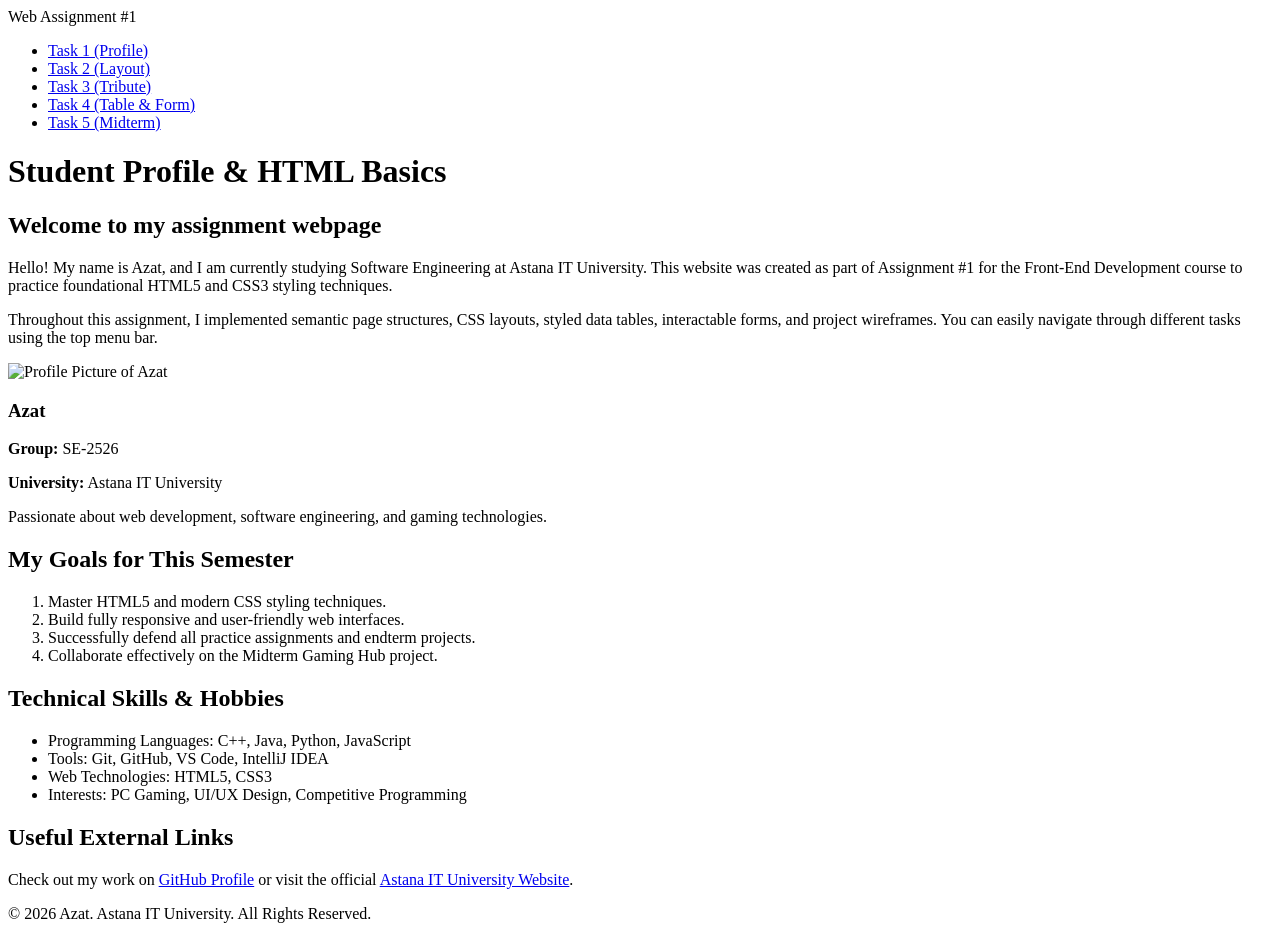
==== Index.html @ 62b9981b "прототип индекс" ====
<!DOCTYPE html>
<html lang="en">
<head>
    <meta charset="UTF-8">
    <meta name="viewport" content="width=device-width, initial-scale=1.0">
    <title>Assignment 1 - Personal Profile</title>
    <link rel="stylesheet" href="style.css">
</head>
<body>

    <!-- Навигация (Navbar) - Связь со всеми заданиями -->
    <header>
        <nav class="navbar">
            <div class="logo">Web Assignment #1</div>
            <ul class="nav-links">
                <li><a href="index.html" class="active">Task 1 (Profile)</a></li>
                <li><a href="task2.html">Task 2 (Layout)</a></li>
                <li><a href="task3.html">Task 3 (Tribute)</a></li>
                <li><a href="task4.html">Task 4 (Table & Form)</a></li>
                <li><a href="task5.html">Task 5 (Midterm)</a></li>
            </ul>
        </nav>
    </header>

    <main class="container">
        <!-- Главный заголовок -->
        <h1>Student Profile & HTML Basics</h1>
        <h2>Welcome to my assignment webpage</h2>

        <!-- Краткое описание (2-3 абзаца) -->
        <p>Hello! My name is Azat, and I am currently studying Software Engineering at Astana IT University. This website was created as part of Assignment #1 for the Front-End Development course to practice foundational HTML5 and CSS3 styling techniques.</p>
        <p>Throughout this assignment, I implemented semantic page structures, CSS layouts, styled data tables, interactable forms, and project wireframes. You can easily navigate through different tasks using the top menu bar.</p>

        <!-- Карточка профиля (Profile Card) -->
        <div class="profile-card" id="my-profile">
            <!-- Твое фото/аватар -->
            <img src="profile.jpg" alt="Profile Picture of Azat" class="profile-img">
            <h3>Azat</h3>
            <p><strong>Group:</strong> SE-2526</p>
            <p><strong>University:</strong> Astana IT University</p>
            <p>Passionate about web development, software engineering, and gaming technologies.</p>
        </div>

        <!-- Упорядоченный список (Ordered List - ol) -->
        <h2>My Goals for This Semester</h2>
        <ol>
            <li>Master HTML5 and modern CSS styling techniques.</li>
            <li>Build fully responsive and user-friendly web interfaces.</li>
            <li>Successfully defend all practice assignments and endterm projects.</li>
            <li>Collaborate effectively on the Midterm Gaming Hub project.</li>
        </ol>

        <!-- Неупорядоченный список (Unordered List - ul) -->
        <h2>Technical Skills & Hobbies</h2>
        <ul>
            <li>Programming Languages: C++, Java, Python, JavaScript</li>
            <li>Tools: Git, GitHub, VS Code, IntelliJ IDEA</li>
            <li>Web Technologies: HTML5, CSS3</li>
            <li>Interests: PC Gaming, UI/UX Design, Competitive Programming</li>
        </ul>

        <!-- Внешние ссылки (Links) -->
        <h2>Useful External Links</h2>
        <p>
            Check out my work on <a href="https://github.com/Azatlik29" target="_blank" class="external-link">GitHub Profile</a>
            or visit the official <a href="https://astanait.edu.kz" target="_blank" class="external-link">Astana IT University Website</a>.
        </p>
    </main>

    <footer>
        <p>&copy; 2026 Azat. Astana IT University. All Rights Reserved.</p>
    </footer>

</body>
</html>
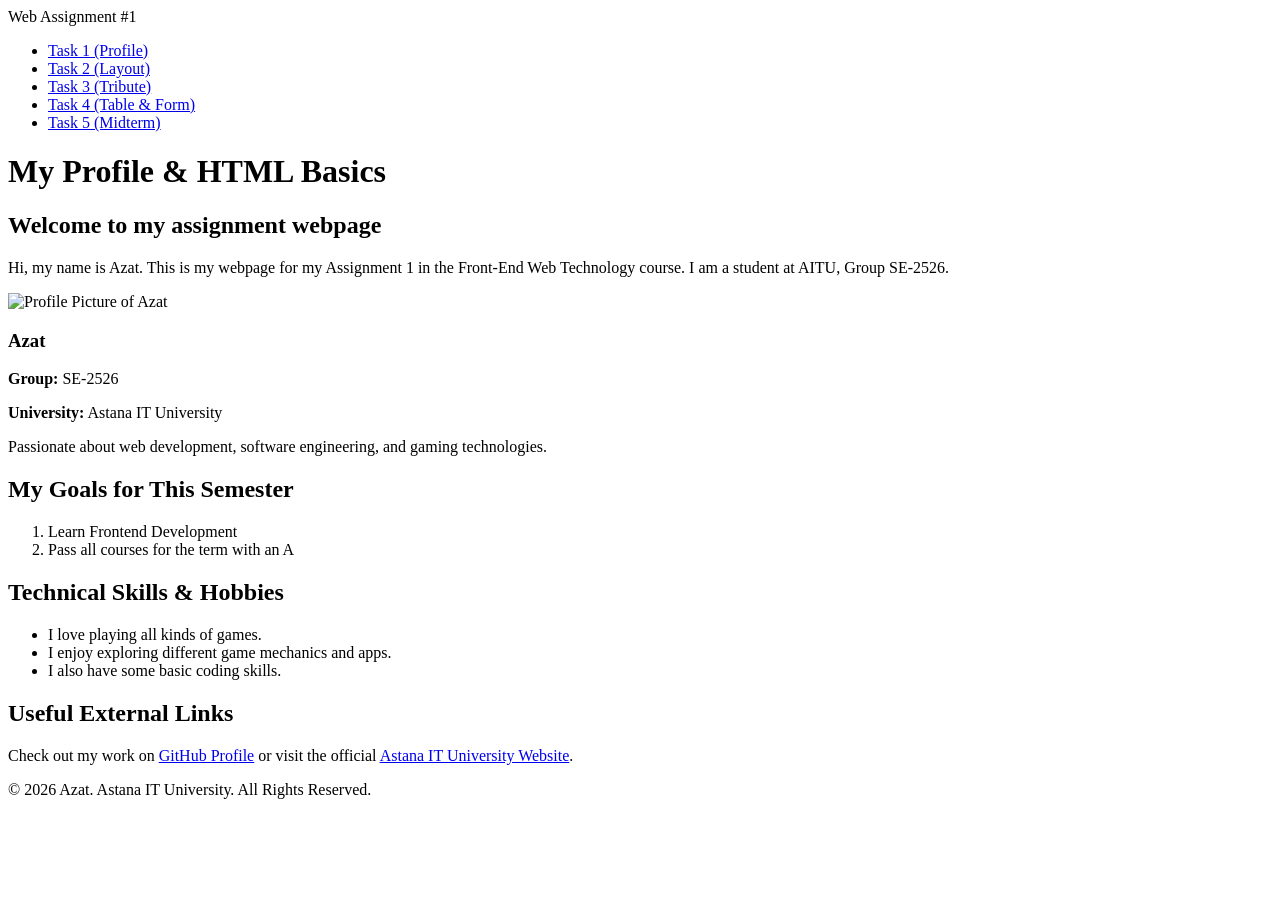
==== commit 51583f3c: "прототип индекс 1/2" ====
--- a/Index.html
+++ b/Index.html
@@ -8,7 +8,7 @@
 </head>
 <body>
 
-    <!-- Навигация (Navbar) - Связь со всеми заданиями -->
+    <!--компос, баска тасктармен коннект-->
     <header>
         <nav class="navbar">
             <div class="logo">Web Assignment #1</div>
@@ -23,15 +23,14 @@
     </header>
 
     <main class="container">
-        <!-- Главный заголовок -->
-        <h1>Student Profile & HTML Basics</h1>
+        <!--голова-->
+        <h1>My Profile & HTML Basics</h1>
         <h2>Welcome to my assignment webpage</h2>
 
-        <!-- Краткое описание (2-3 абзаца) -->
-        <p>Hello! My name is Azat, and I am currently studying Software Engineering at Astana IT University. This website was created as part of Assignment #1 for the Front-End Development course to practice foundational HTML5 and CSS3 styling techniques.</p>
-        <p>Throughout this assignment, I implemented semantic page structures, CSS layouts, styled data tables, interactable forms, and project wireframes. You can easily navigate through different tasks using the top menu bar.</p>
+        <!--Описание-->
+        <p>Hi, my name is Azat. This is my webpage for my Assignment 1 in the Front-End Web Technology course. I am a student at AITU, Group SE-2526.</p>
 
-        <!-- Карточка профиля (Profile Card) -->
+        <!--меным профиль-->
         <div class="profile-card" id="my-profile">
             <!-- Твое фото/аватар -->
             <img src="profile.jpg" alt="Profile Picture of Azat" class="profile-img">
@@ -41,29 +40,25 @@
             <p>Passionate about web development, software engineering, and gaming technologies.</p>
         </div>
 
-        <!-- Упорядоченный список (Ordered List - ol) -->
+        <!--работа с ол ул короче список -->
         <h2>My Goals for This Semester</h2>
         <ol>
-            <li>Master HTML5 and modern CSS styling techniques.</li>
-            <li>Build fully responsive and user-friendly web interfaces.</li>
-            <li>Successfully defend all practice assignments and endterm projects.</li>
-            <li>Collaborate effectively on the Midterm Gaming Hub project.</li>
+            <li>Learn Frontend Development</li>
+            <li>Pass all courses for the term with an A</li>
         </ol>
 
-        <!-- Неупорядоченный список (Unordered List - ul) -->
         <h2>Technical Skills & Hobbies</h2>
         <ul>
-            <li>Programming Languages: C++, Java, Python, JavaScript</li>
-            <li>Tools: Git, GitHub, VS Code, IntelliJ IDEA</li>
-            <li>Web Technologies: HTML5, CSS3</li>
-            <li>Interests: PC Gaming, UI/UX Design, Competitive Programming</li>
+            <li>I love playing all kinds of games.</li>
+            <li>I enjoy exploring different game mechanics and apps.</li>
+            <li>I also have some basic coding skills.</li>
         </ul>
 
-        <!-- Внешние ссылки (Links) -->
+        <!--сырткы ссылка-->
         <h2>Useful External Links</h2>
         <p>
             Check out my work on <a href="https://github.com/Azatlik29" target="_blank" class="external-link">GitHub Profile</a>
-            or visit the official <a href="https://astanait.edu.kz" target="_blank" class="external-link">Astana IT University Website</a>.
+            or visit the official <a href="https://lms.astanait.edu.kz/" target="_blank" class="external-link">Astana IT University Website</a>.
         </p>
     </main>
 
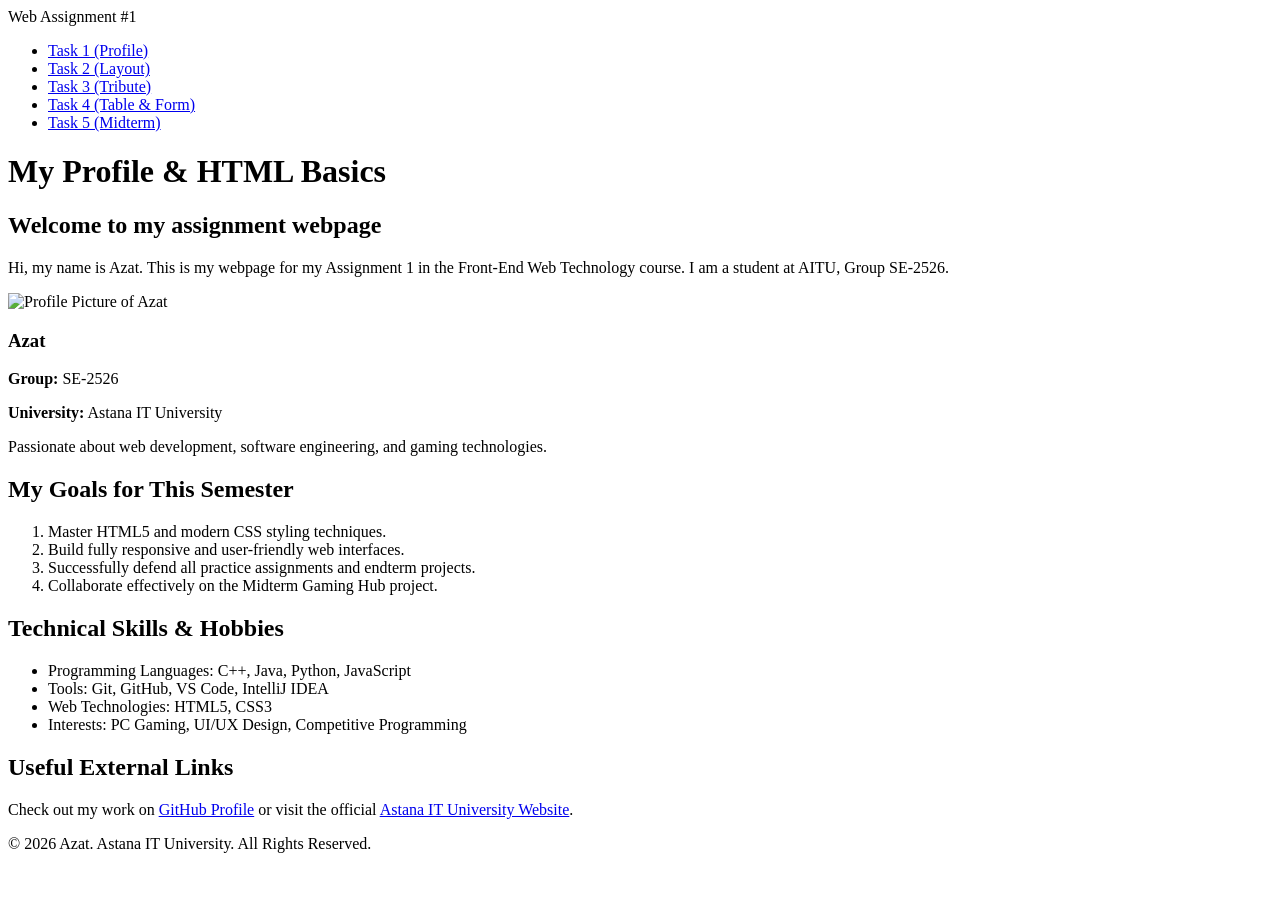
==== commit 67d23cd0: "прототип индекс 1/1" ====
--- a/Index.html
+++ b/Index.html
@@ -43,15 +43,18 @@
         <!--работа с ол ул короче список -->
         <h2>My Goals for This Semester</h2>
         <ol>
-            <li>Learn Frontend Development</li>
-            <li>Pass all courses for the term with an A</li>
+            <li>Master HTML5 and modern CSS styling techniques.</li>
+            <li>Build fully responsive and user-friendly web interfaces.</li>
+            <li>Successfully defend all practice assignments and endterm projects.</li>
+            <li>Collaborate effectively on the Midterm Gaming Hub project.</li>
         </ol>
 
         <h2>Technical Skills & Hobbies</h2>
         <ul>
-            <li>I love playing all kinds of games.</li>
-            <li>I enjoy exploring different game mechanics and apps.</li>
-            <li>I also have some basic coding skills.</li>
+            <li>Programming Languages: C++, Java, Python, JavaScript</li>
+            <li>Tools: Git, GitHub, VS Code, IntelliJ IDEA</li>
+            <li>Web Technologies: HTML5, CSS3</li>
+            <li>Interests: PC Gaming, UI/UX Design, Competitive Programming</li>
         </ul>
 
         <!--сырткы ссылка-->
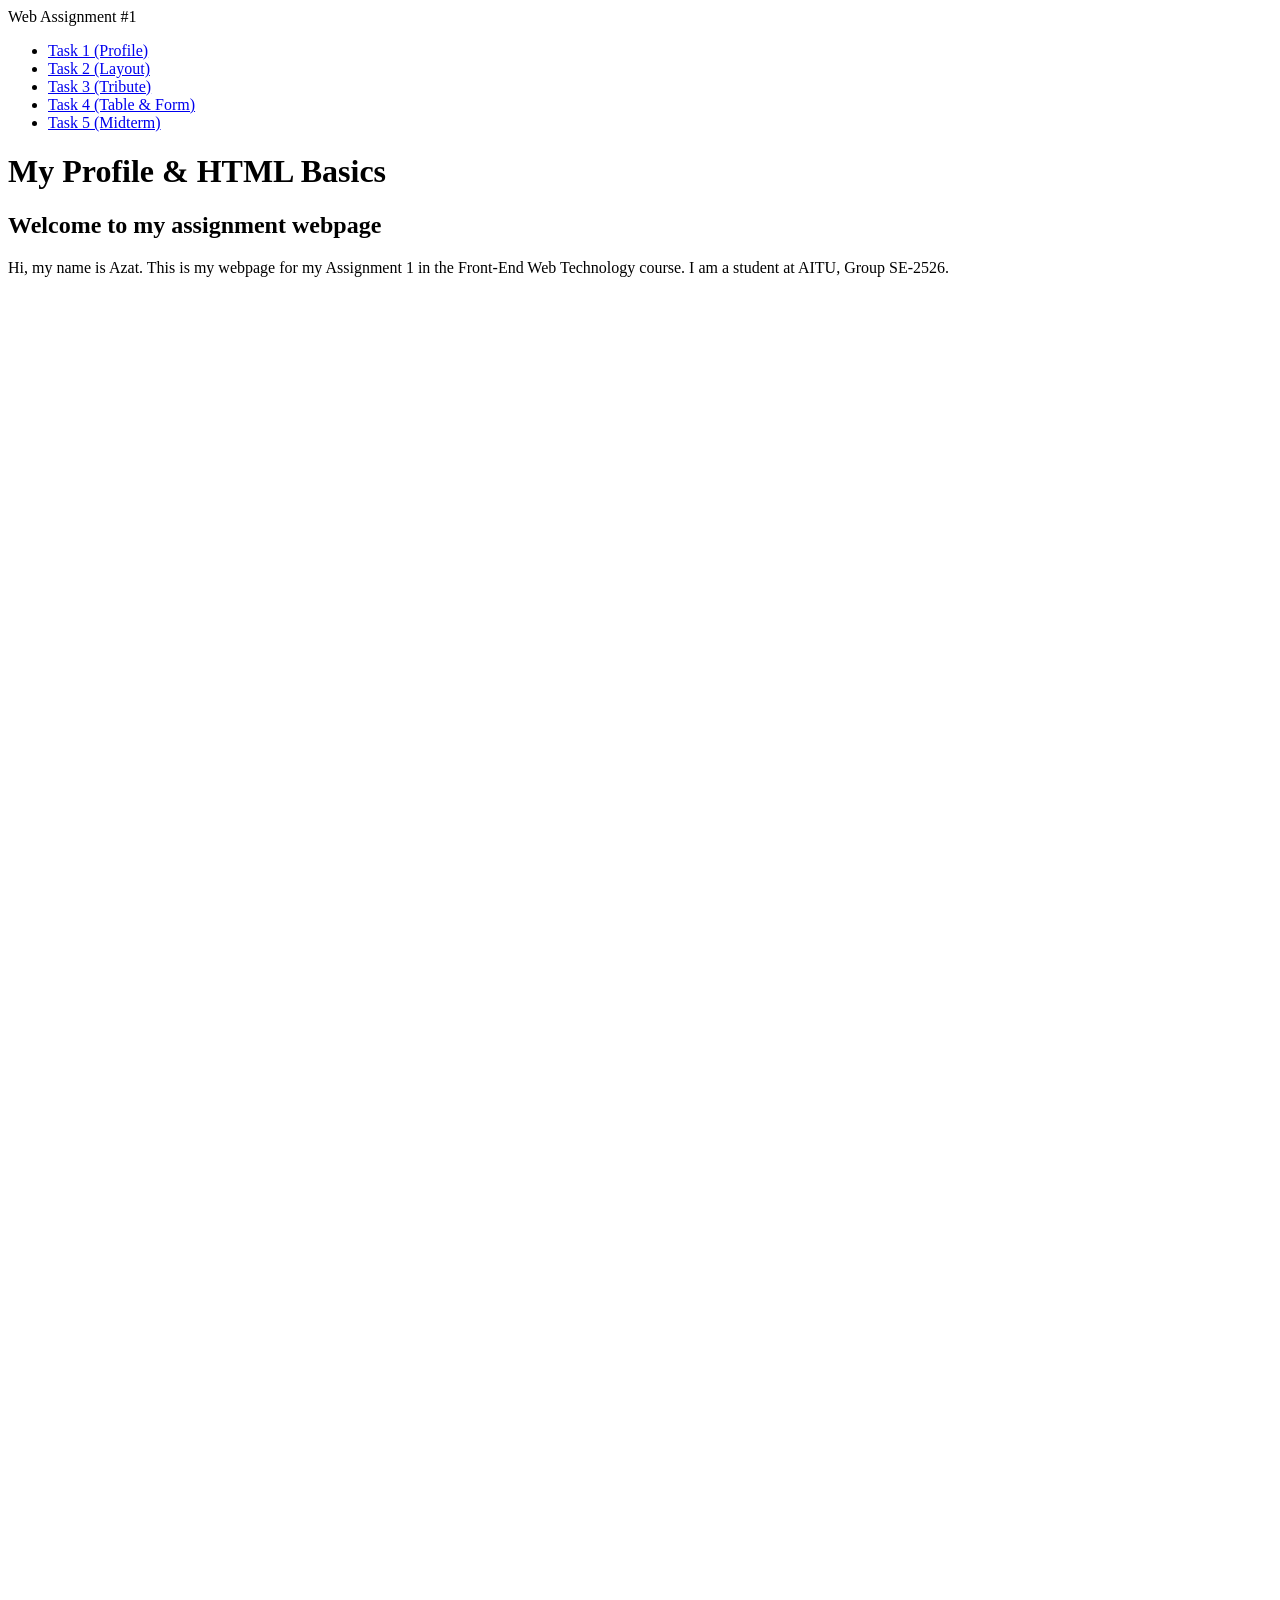
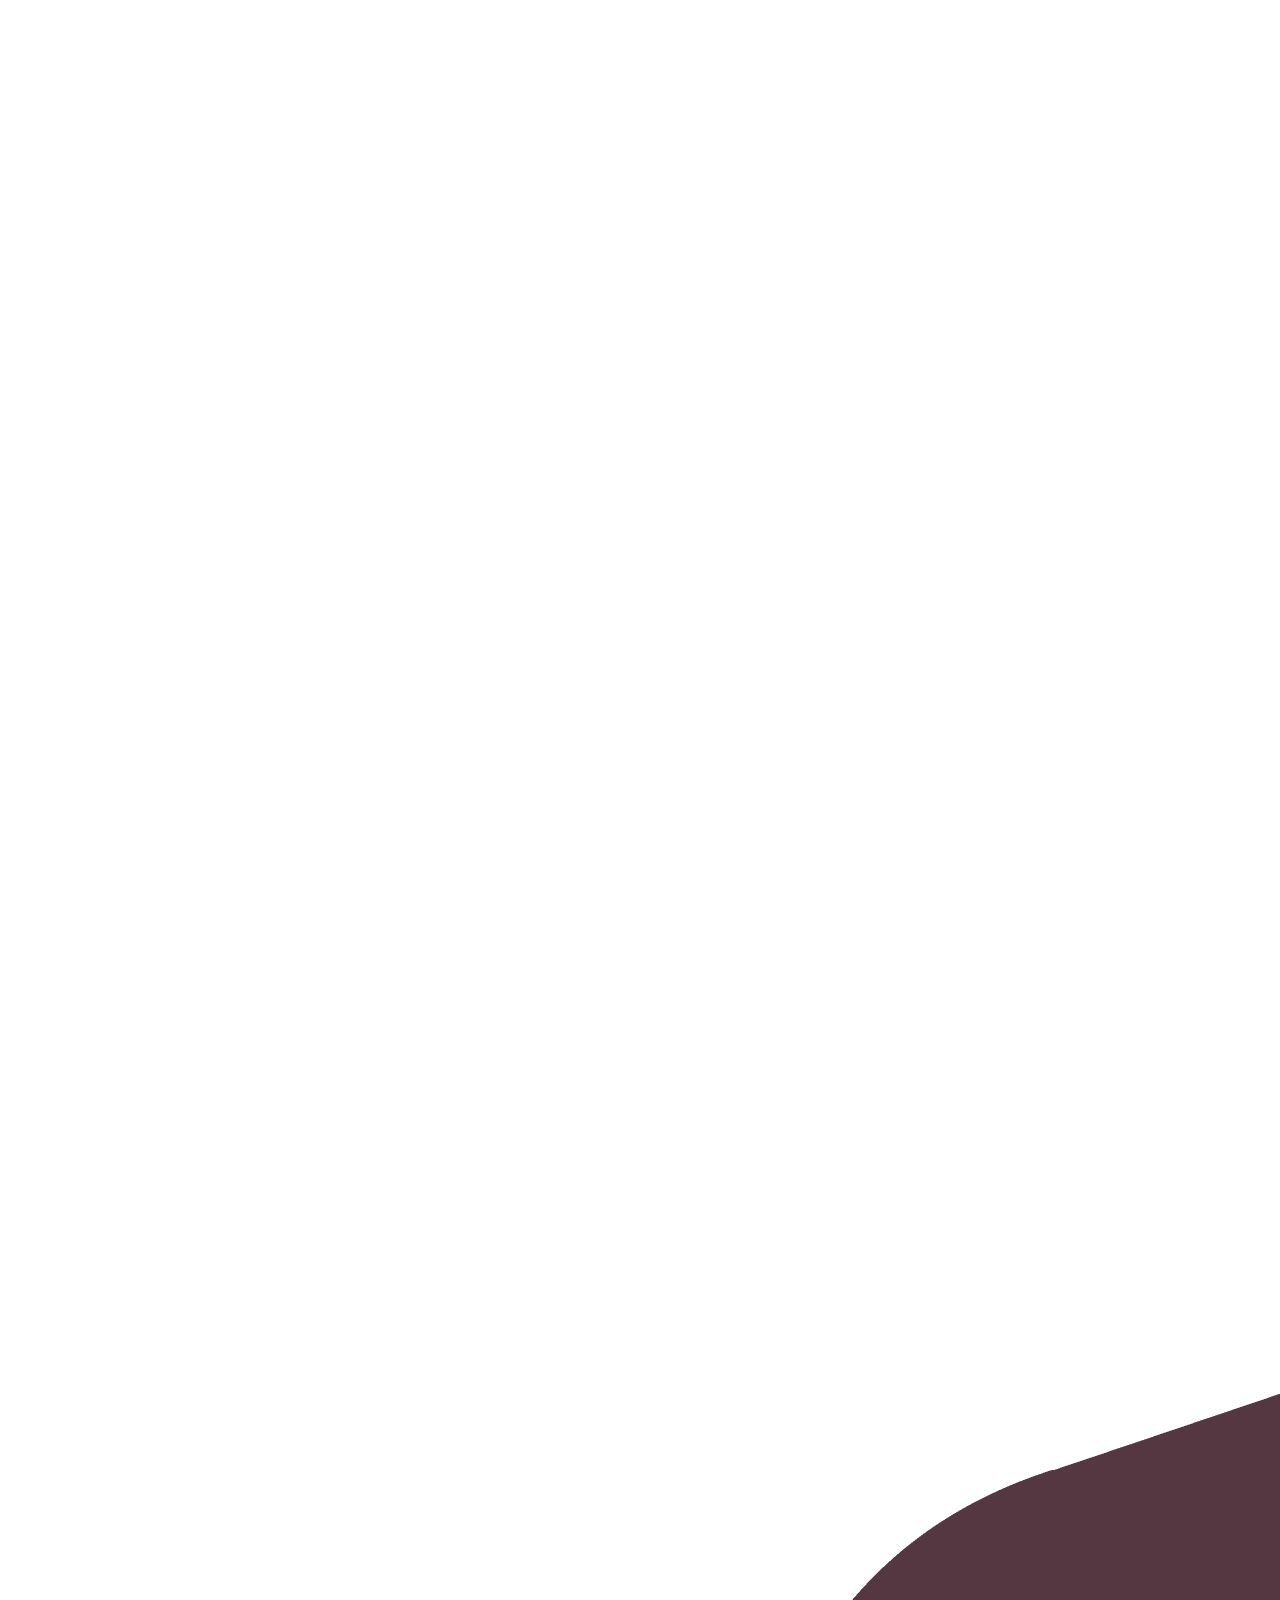
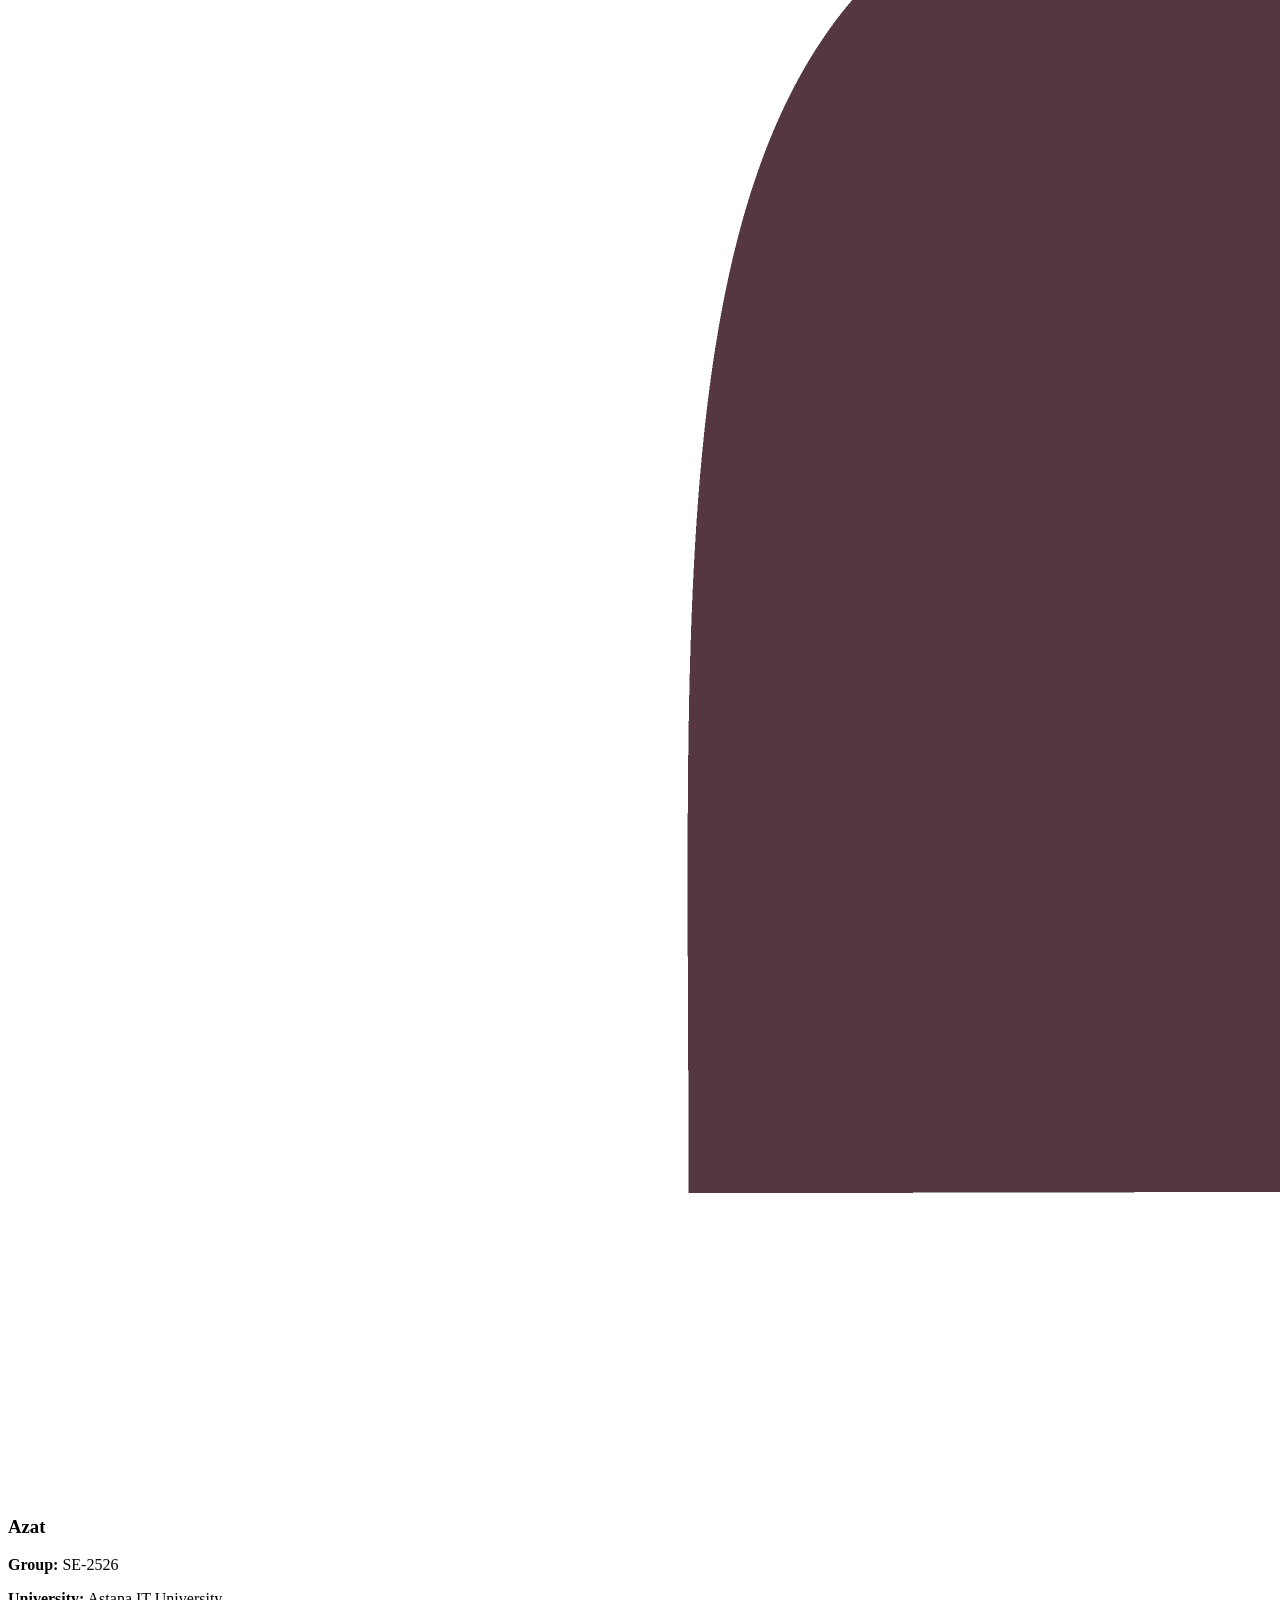
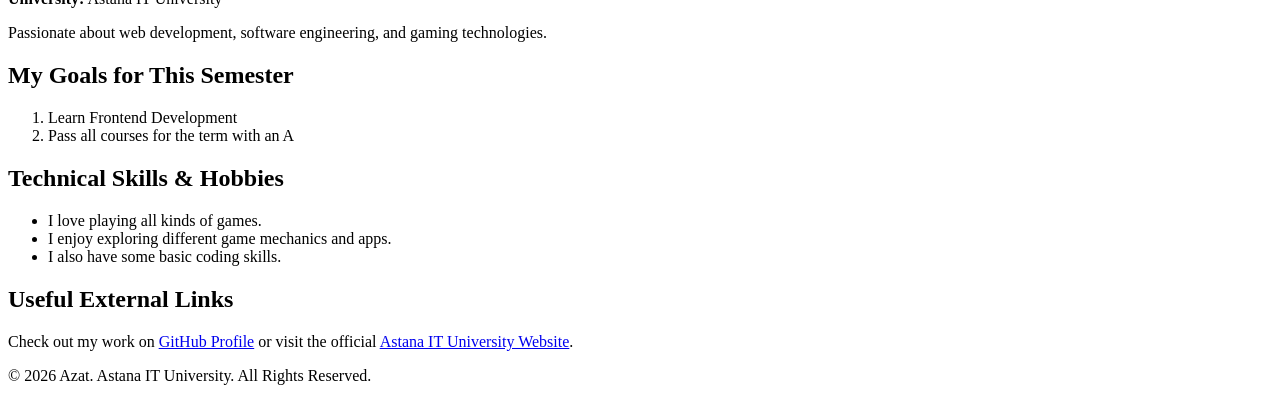
==== commit 3734a4e0: "прототип индекс также прототип ассестс 1.3" ====
--- a/Index.html
+++ b/Index.html
@@ -33,7 +33,7 @@
         <!--меным профиль-->
         <div class="profile-card" id="my-profile">
             <!-- Твое фото/аватар -->
-            <img src="profile.jpg" alt="Profile Picture of Azat" class="profile-img">
+            <img src="assets/profile.jpg" alt="Profile Picture of Azat" class="profile-img">
             <h3>Azat</h3>
             <p><strong>Group:</strong> SE-2526</p>
             <p><strong>University:</strong> Astana IT University</p>
@@ -43,18 +43,15 @@
         <!--работа с ол ул короче список -->
         <h2>My Goals for This Semester</h2>
         <ol>
-            <li>Master HTML5 and modern CSS styling techniques.</li>
-            <li>Build fully responsive and user-friendly web interfaces.</li>
-            <li>Successfully defend all practice assignments and endterm projects.</li>
-            <li>Collaborate effectively on the Midterm Gaming Hub project.</li>
+            <li>Learn Frontend Development</li>
+            <li>Pass all courses for the term with an A</li>
         </ol>
 
         <h2>Technical Skills & Hobbies</h2>
         <ul>
-            <li>Programming Languages: C++, Java, Python, JavaScript</li>
-            <li>Tools: Git, GitHub, VS Code, IntelliJ IDEA</li>
-            <li>Web Technologies: HTML5, CSS3</li>
-            <li>Interests: PC Gaming, UI/UX Design, Competitive Programming</li>
+            <li>I love playing all kinds of games.</li>
+            <li>I enjoy exploring different game mechanics and apps.</li>
+            <li>I also have some basic coding skills.</li>
         </ul>
 
         <!--сырткы ссылка-->
